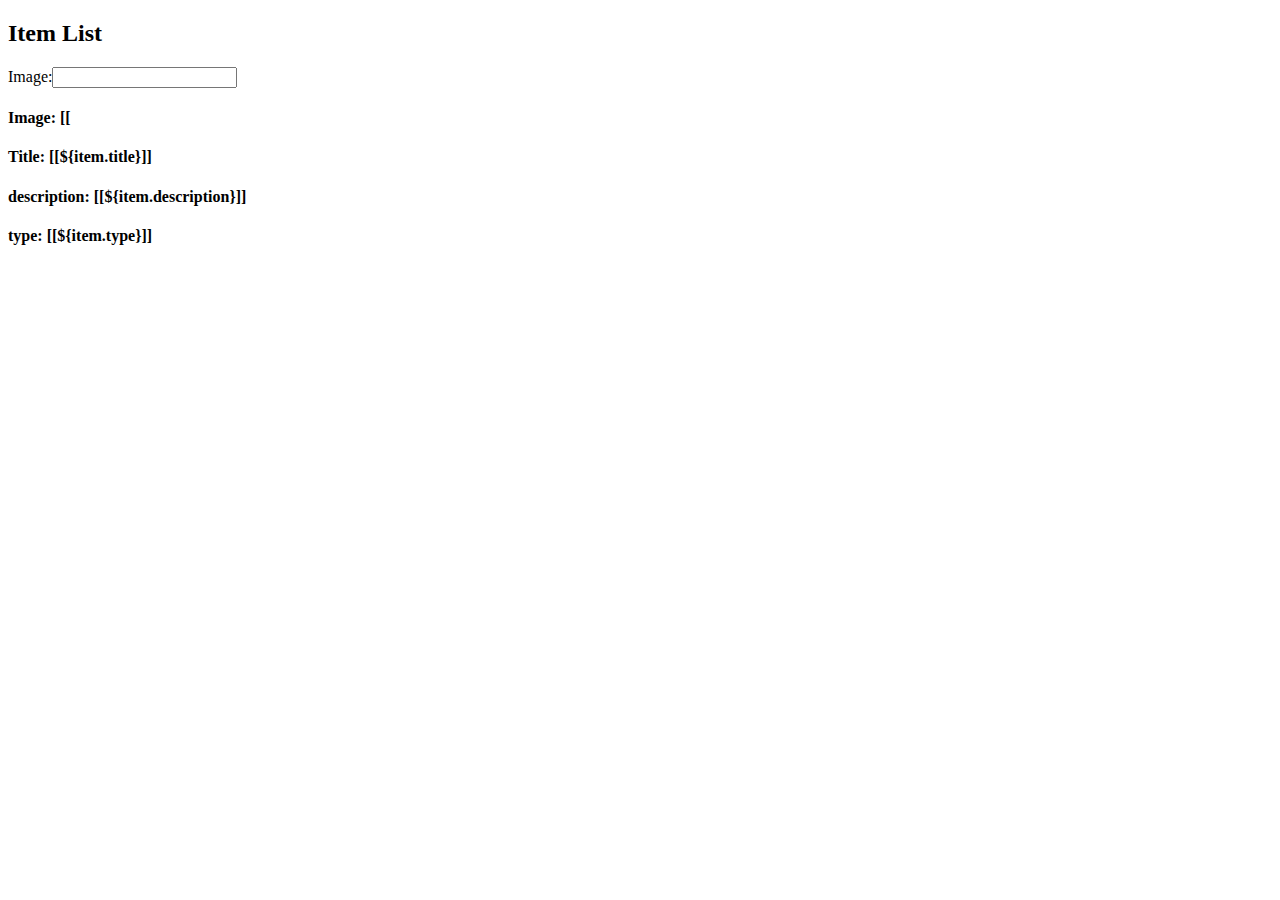
==== src/main/resources/templates/displayItems.html @ 6acef1ad "Started to work on Contoroller and view for item form" ====
<!DOCTYPE html>
<html lang="en" xmlns:th="www.thymeleaf.org">
<head>
    <meta charset="UTF-8"/>
    <title>Display Items</title>
</head>
<body>
<h2>Item List</h2>

<div th:each="Item : ${item}">

    Image:<input type="text" th:field="*{image}" />
    <span th:if="${#fields.hasErrors('image')}"
          th:errors="*{image}"></span><br />
    <h4 th:inline="text"> Image: [[</h4>
    <h4 th:inline="text"> Title: [[${item.title}]] </h4>
    <h4 th:inline="text"> description: [[${item.description}]] </h4>
    <h4 th:inline="text"> type: [[${item.type}]] </h4>
</div>
</body>
</html>
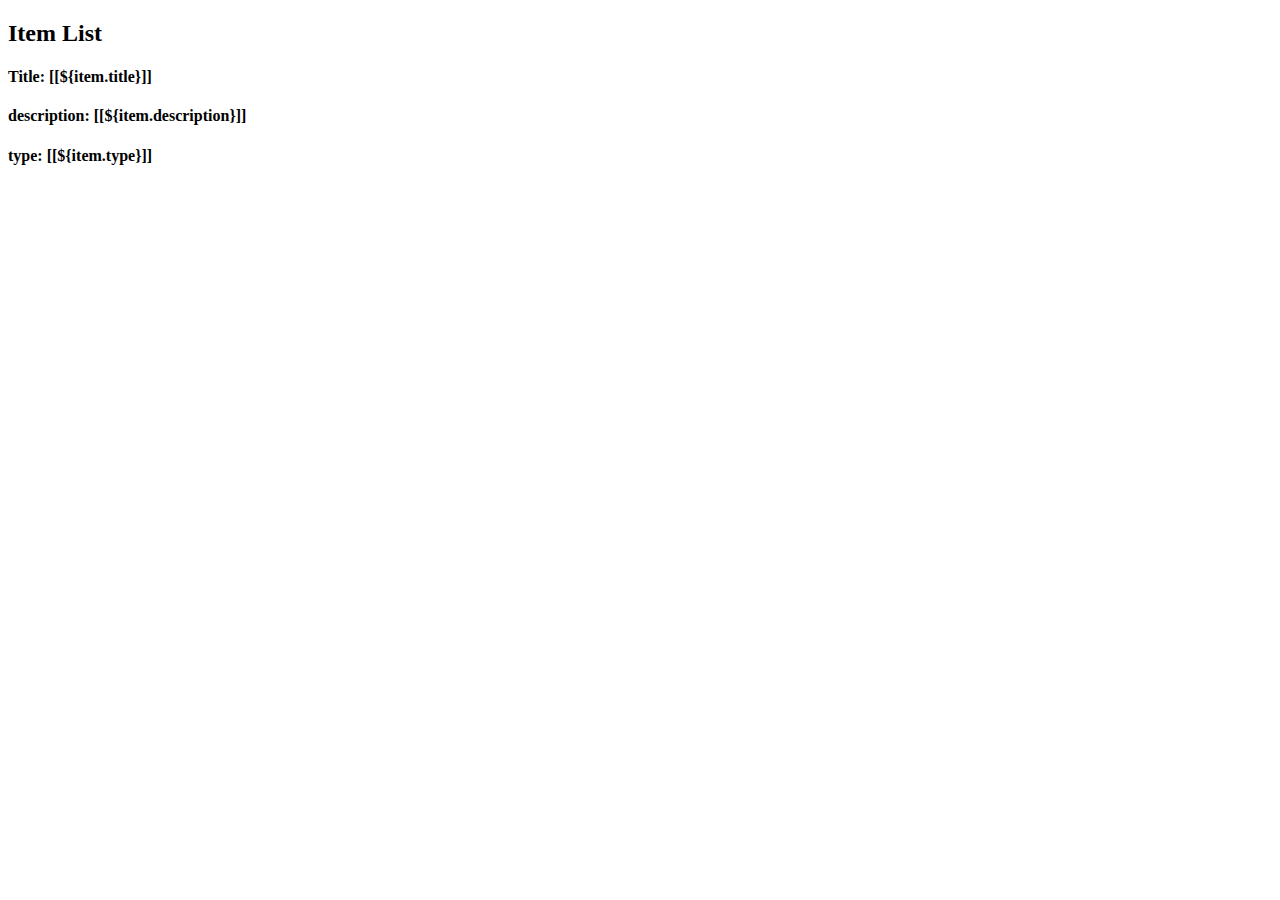
==== commit c02a3242: "Form now accepts user to input info and displays to a form" ====
--- a/src/main/resources/templates/displayItems.html
+++ b/src/main/resources/templates/displayItems.html
@@ -7,12 +7,10 @@
 <body>
 <h2>Item List</h2>
 
-<div th:each="Item : ${item}">
+<div th:each="item : ${item}">
 
-    Image:<input type="text" th:field="*{image}" />
-    <span th:if="${#fields.hasErrors('image')}"
-          th:errors="*{image}"></span><br />
-    <h4 th:inline="text"> Image: [[</h4>
+
+    <!--<img th:src="${book.image}"/>-->
     <h4 th:inline="text"> Title: [[${item.title}]] </h4>
     <h4 th:inline="text"> description: [[${item.description}]] </h4>
     <h4 th:inline="text"> type: [[${item.type}]] </h4>
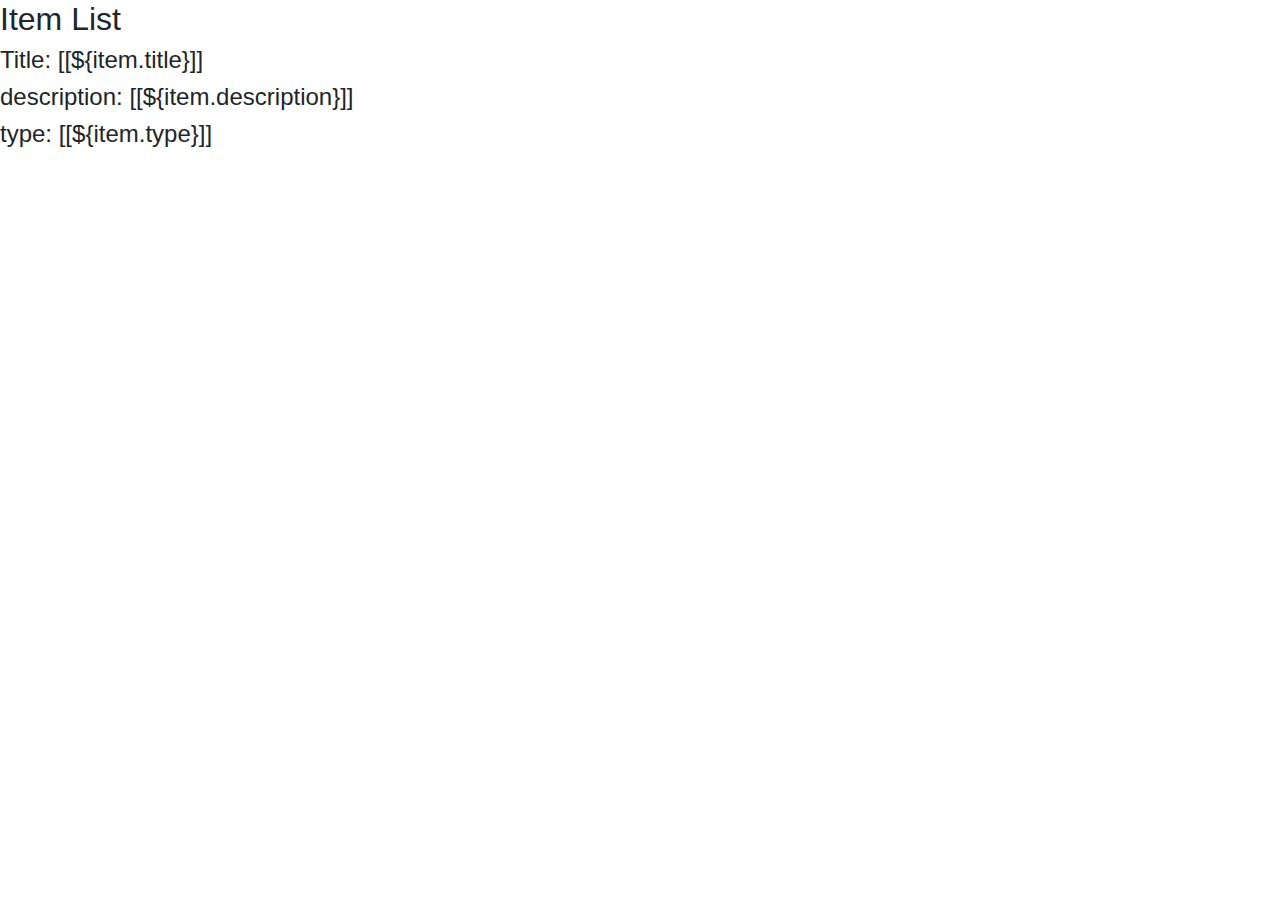
==== commit 3910c345: "Added a basic navbar between existing pages" ====
--- a/src/main/resources/templates/displayItems.html
+++ b/src/main/resources/templates/displayItems.html
@@ -1,10 +1,15 @@
 <!DOCTYPE html>
-<html lang="en" xmlns:th="www.thymeleaf.org">
+<html lang="en" xmlns:th="www.thymeleaf.org" xmlns:sec="http://www.thymeleaf.org/thymeleaf-extras-springsecurity4">
 <head>
     <meta charset="UTF-8"/>
     <title>Display Items</title>
+    <!-- Bootstrap CSS -->
+    <link rel="stylesheet" href="https://maxcdn.bootstrapcdn.com/bootstrap/4.0.0/css/bootstrap.min.css"
+          integrity="sha384-Gn5384xqQ1aoWXA+058RXPxPg6fy4IWvTNh0E263XmFcJlSAwiGgFAW/dAiS6JXm" crossorigin="anonymous"/>
 </head>
 <body>
+<div th:replace="fragments::navbarfragement"></div>
+
 <h2>Item List</h2>
 
 <div th:each="item : ${item}">
@@ -15,5 +20,17 @@
     <h4 th:inline="text"> description: [[${item.description}]] </h4>
     <h4 th:inline="text"> type: [[${item.type}]] </h4>
 </div>
+
+<!-- Optional JavaScript -->
+<!-- jQuery first, then Popper.js, then Bootstrap JS -->
+<script src="https://code.jquery.com/jquery-3.2.1.slim.min.js"
+        integrity="sha384-KJ3o2DKtIkvYIK3UENzmM7KCkRr/rE9/Qpg6aAZGJwFDMVNA/GpGFF93hXpG5KkN"
+        crossorigin="anonymous"></script>
+<script src="https://cdnjs.cloudflare.com/ajax/libs/popper.js/1.12.9/umd/popper.min.js"
+        integrity="sha384-ApNbgh9B+Y1QKtv3Rn7W3mgPxhU9K/ScQsAP7hUibX39j7fakFPskvXusvfa0b4Q"
+        crossorigin="anonymous"></script>
+<script src="https://maxcdn.bootstrapcdn.com/bootstrap/4.0.0/js/bootstrap.min.js"
+        integrity="sha384-JZR6Spejh4U02d8jOt6vLEHfe/JQGiRRSQQxSfFWpi1MquVdAyjUar5+76PVCmYl"
+        crossorigin="anonymous"></script>
 </body>
 </html>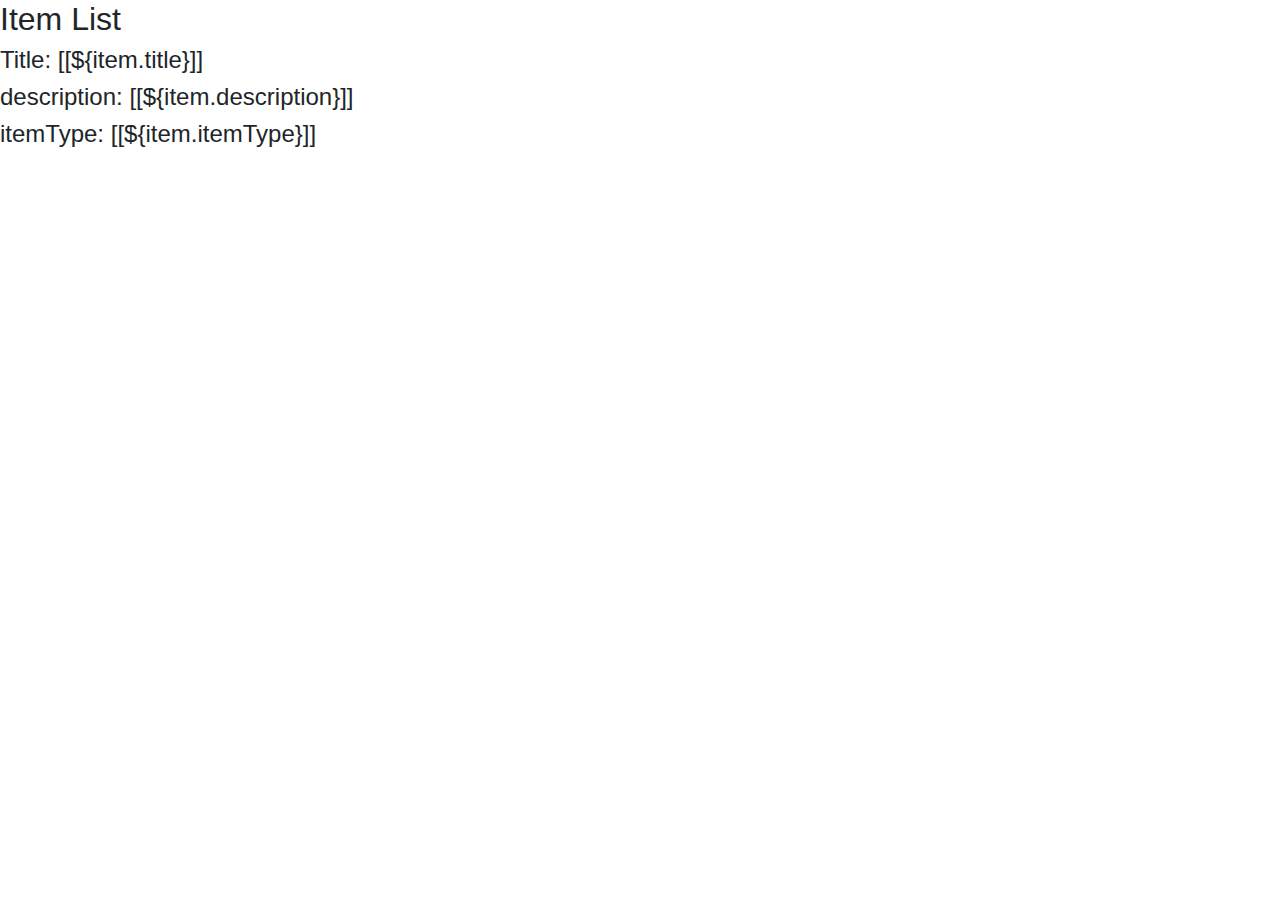
==== commit 3d4c2567: "Created working  itemform with css styling" ====
--- a/src/main/resources/templates/displayItems.html
+++ b/src/main/resources/templates/displayItems.html
@@ -18,7 +18,7 @@
     <!--<img th:src="${book.image}"/>-->
     <h4 th:inline="text"> Title: [[${item.title}]] </h4>
     <h4 th:inline="text"> description: [[${item.description}]] </h4>
-    <h4 th:inline="text"> type: [[${item.type}]] </h4>
+    <h4 th:inline="text"> itemType: [[${item.itemType}]] </h4>
 </div>
 
 <!-- Optional JavaScript -->
